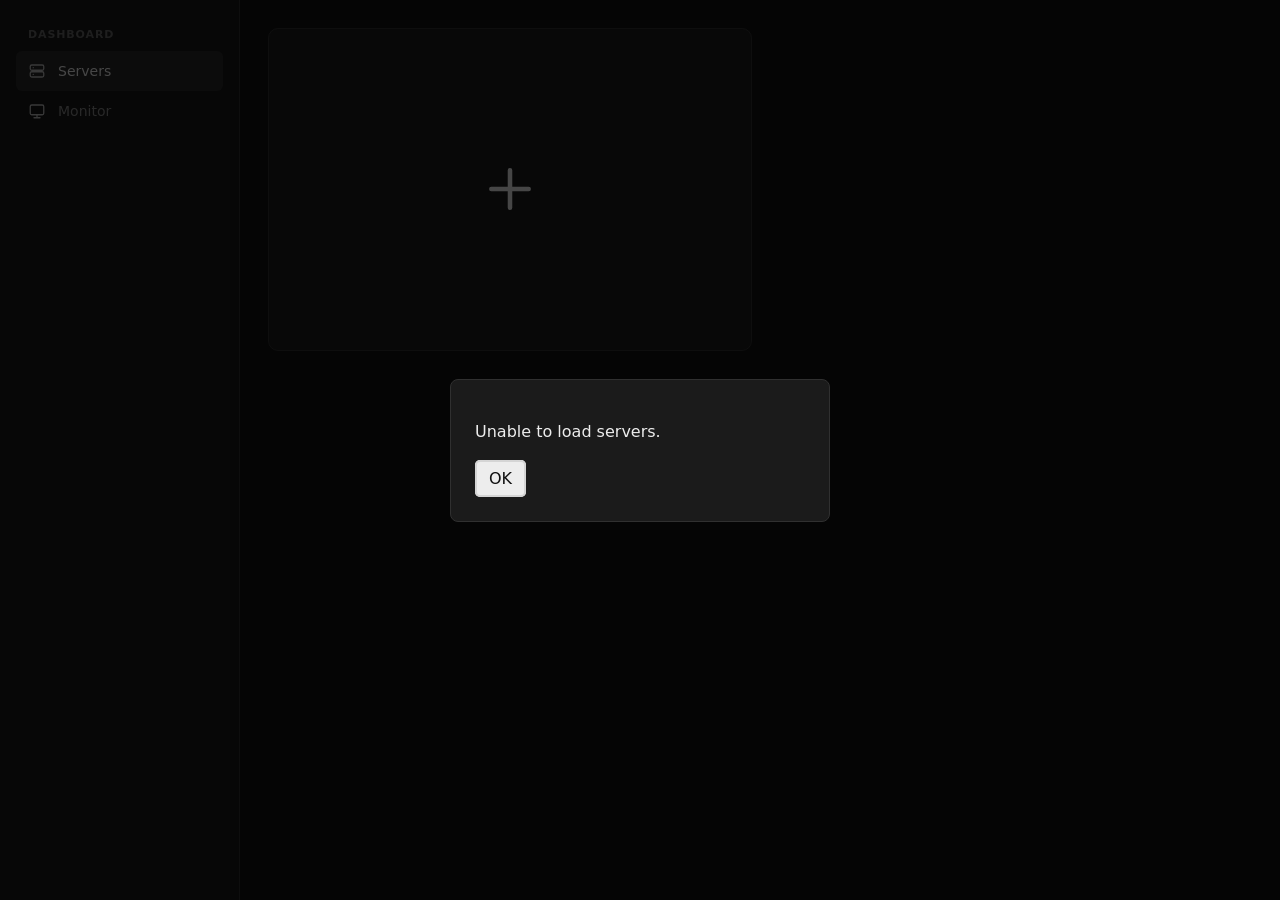
==== main.html @ 3e392ff8 "Initial BetterHoster project" ====
<!doctype html>
<html lang="en">
<head>
  <meta charset="utf-8">
  <meta name="viewport" content="width=device-width, initial-scale=1">
  <title>BetterHoster</title>
  <style>
    * { box-sizing: border-box; }
    html, body { height: 100%; margin: 0; }
    body { background: #111111; color: #ededed; font-family: system-ui, -apple-system, BlinkMacSystemFont, "Segoe UI", sans-serif; }
    .sidebar { width: 240px; height: 100%; min-height: 0; overflow: hidden; padding: 28px 16px; background: #161616; border-right: 1px solid #303030; }
    .section-label { margin: 0 12px 10px; color: #666666; font-size: 11px; font-weight: 600; letter-spacing: .08em; text-transform: uppercase; }
    .item { display: flex; align-items: center; gap: 12px; width: 100%; padding: 11px 12px; border: 0; border-radius: 6px; background: transparent; color: #888888; font: inherit; font-size: 14px; text-align: left; cursor: pointer; }
    .item:hover { background: #383838; }
    .item[aria-current="page"] { background: #292929; color: #ededed; }
    .item:focus-visible { outline: 2px solid #d5d5d5; outline-offset: -2px; }
    .item svg { width: 18px; height: 18px; flex: none; color: #bebebe; }
    body { display: flex; height: 100dvh; overflow: hidden; }
    .servers { min-width: 0; min-height: 0; height: 100%; overflow-y: auto; overscroll-behavior: contain; flex: 1; display: grid; grid-template-columns: repeat(auto-fill, minmax(min(100%, 320px), 1fr)); align-content: start; gap: 16px; padding: 28px; }
    .servers[hidden] { display: none; }
    .create-server { aspect-ratio: 3 / 2; display: flex; flex-direction: column; justify-content: center; align-items: center; gap: 10px; padding: 16px; border: 1px solid #303030; border-radius: 10px; background: #1b1b1b; color: #ededed; font: inherit; cursor: pointer; }
    .create-server:hover { background: #383838; }
    .create-server:focus-visible { outline: 2px solid #d5d5d5; outline-offset: 2px; }
    .create-server svg { width: 64px; height: 64px; }
    .server-card { position: relative; display: flex; flex-direction: column; overflow: hidden; aspect-ratio: 3 / 2; border: 1px solid #303030; border-radius: 10px; background: #1b1b1b; color: #ededed; }
    .server-open { position: relative; z-index: 1; flex: 1; min-height: 0; display: flex; flex-direction: column; justify-content: end; width: 100%; padding: 20px 20px 10px; border: 0; background: transparent; color: #ededed; text-align: left; font: inherit; cursor: pointer; }
    .card-footer { position: relative; z-index: 1; display: flex; align-items: center; gap: 8px; padding: 0 20px 16px; }
    .card-status { flex: 1; display: flex; align-items: center; gap: 7px; color: #858585; font-size: 12px; }
    .card-status::before { content: ''; width: 7px; height: 7px; border-radius: 50%; background: #858585; }
    .card-status.running { color: #79a887; } .card-status.running::before { background: #79a887; }
    .card-action { padding: 7px 11px; border: 0; border-radius: 5px; color: #111111; font: inherit; font-size: 12px; font-weight: 600; cursor: pointer; }
    .card-start { background: #79a887; } .card-stop { background: #c77979; }
    .card-action:disabled { background: #242424; color: #666666; cursor: default; }
    [hidden] { display: none !important; }
    dialog { width: min(380px, calc(100% - 48px)); padding: 24px; border: 1px solid #303030; border-radius: 8px; background: #1b1b1b; color: #ededed; }
    dialog::backdrop { background: rgba(0,0,0,.7); } dialog p { line-height: 1.5; } dialog a { color: #ededed; }
    .dialog-button { padding: 9px 14px; border: 0; border-radius: 5px; background: #ededed; color: #111111; font: inherit; cursor: pointer; }
    .dialog-cancel { background: #242424; color: #ededed; margin-left: 8px; }
    dialog[open] { animation: card-popup-in 180ms ease-out; }
    @keyframes card-popup-in { from { opacity: 0; transform: translateY(8px) scale(.98); } to { opacity: 1; transform: none; } }
    @media (prefers-reduced-motion: reduce) { dialog[open] { animation: none; } }
    .server-card::before { content: ''; position: absolute; inset: -10px; background-image: var(--edition-image); background-size: 85% auto; background-position: center; background-repeat: no-repeat; filter: blur(3px); opacity: .55; transition: opacity 160ms ease; }
    .server-card::after { content: ''; position: absolute; inset: 0; background: linear-gradient(0deg, #111111 0%, transparent 100%); }
    .server-card:hover::before { opacity: .8; }
    .server-card h2, .server-card p { position: relative; z-index: 1; }
    @media (prefers-reduced-motion: reduce) { .server-card::before { transition: none; } }
    .server-card:hover { background: #383838; }
    .server-open:focus-visible, .card-action:focus-visible, .dialog-button:focus-visible { outline: 2px solid #d5d5d5; outline-offset: -2px; }
    .server-card h2 { margin: 0 0 10px; font-size: 16px; }
    .server-card p { margin: 0; color: #888888; font-size: 14px; }
    @keyframes page-enter { from { opacity: 0; transform: translateY(6px); } to { opacity: 1; transform: translateY(0); } }
    main { animation: page-enter 220ms ease-out both; }
    button, a, input, select { transition: background-color 160ms ease, color 160ms ease, border-color 160ms ease; }
    @media (prefers-reduced-motion: reduce) { main { animation: none; } button, a, input, select { transition: none; } }

    /* Motion for page changes and interaction feedback. */
    @keyframes motion-sidebar { from { opacity: 0; transform: translateX(-18px); } to { opacity: 1; transform: translateX(0); } }
    @keyframes motion-reveal { from { opacity: 0; transform: translateY(12px) scale(.985); } to { opacity: 1; transform: translateY(0) scale(1); } }
    @keyframes motion-dialog { from { opacity: 0; transform: translateY(14px) scale(.96); } to { opacity: 1; transform: translateY(0) scale(1); } }
    @keyframes motion-backdrop { from { opacity: 0; } to { opacity: 1; } }
    .sidebar { animation: motion-sidebar 380ms cubic-bezier(.2,.7,.2,1) both; }
    .sidebar .item, .sidebar .section-label, .sidebar-server { animation: motion-reveal 360ms cubic-bezier(.2,.7,.2,1) backwards; }
    .sidebar > :nth-child(2) { animation-delay: 35ms; }
    .sidebar > :nth-child(3) { animation-delay: 70ms; }
    .sidebar > :nth-child(4) { animation-delay: 105ms; }
    .sidebar > :nth-child(5) { animation-delay: 140ms; }
    .sidebar > :nth-child(6) { animation-delay: 175ms; }
    .sidebar > :nth-child(7) { animation-delay: 210ms; }
    .sidebar > :nth-child(8) { animation-delay: 245ms; }
    main { animation: motion-reveal 380ms cubic-bezier(.2,.7,.2,1) both; }
    button, a, input, select { transition: background-color 200ms ease, color 200ms ease, border-color 200ms ease, box-shadow 200ms ease, transform 200ms cubic-bezier(.2,.7,.2,1), opacity 200ms ease; }
    button:not(:disabled):active { transform: scale(.96); }
    .sidebar .item:hover { transform: translateX(4px); }
    .sidebar .item svg { transition: transform 220ms cubic-bezier(.2,.7,.2,1), color 200ms ease; }
    .sidebar .item:hover svg { transform: scale(1.12); }
    input:focus, select:focus { box-shadow: 0 0 0 3px rgba(213,213,213,.12); }
    dialog[open] { animation: motion-dialog 300ms cubic-bezier(.2,.7,.2,1); }
    dialog[open]::backdrop { animation: motion-backdrop 300ms ease; }
    .panel:not([hidden]) { animation: motion-reveal 320ms cubic-bezier(.2,.7,.2,1); }
    .server-card, .create-server, .software-card, .modpack-card, .monitor-card, .detail-row { animation: motion-reveal 380ms cubic-bezier(.2,.7,.2,1) backwards; transition: transform 220ms cubic-bezier(.2,.7,.2,1), background-color 200ms ease, border-color 200ms ease, box-shadow 200ms ease; }
    .server-card:nth-child(2), .software-card:nth-child(2), .modpack-card:nth-child(2), .monitor-card:nth-child(2), .detail-row:nth-child(2) { animation-delay: 35ms; }
    .server-card:nth-child(3), .software-card:nth-child(3), .modpack-card:nth-child(3), .monitor-card:nth-child(3), .detail-row:nth-child(3) { animation-delay: 70ms; }
    .server-card:nth-child(4), .software-card:nth-child(4), .modpack-card:nth-child(4) { animation-delay: 105ms; }
    .server-card:hover, .create-server:hover, .software-card:hover, .modpack-card:hover { transform: translateY(-3px); border-color: #666666; }
    .create-server svg, .modpack-icon { transition: transform 240ms cubic-bezier(.2,.7,.2,1); }
    .create-server:hover svg { transform: rotate(90deg) scale(1.08); }
    .modpack-card:hover .modpack-icon { transform: scale(1.06); }
    .software-card::before, .server-card::before { transition: opacity 240ms ease, transform 350ms ease; }
    .software-card:hover::before, .server-card:hover::before { transform: scale(1.06); }
    .sidebar-server, .sidebar-server-status, .status, .overview-status, .card-status, .card-status::before { transition: background-color 260ms ease, border-color 260ms ease, color 260ms ease; }
    .version-list:not([hidden]) { animation: motion-reveal 180ms ease-out; }
    @media (prefers-reduced-motion: reduce) {
      *, *::before, *::after { animation-duration: .01ms !important; animation-delay: 0ms !important; animation-iteration-count: 1 !important; transition-duration: .01ms !important; }
    }
    @media (max-height: 600px) {
      .sidebar { padding-top: 12px; padding-bottom: 12px; }
      .sidebar .item { padding-top: 6px; padding-bottom: 6px; }
      .section-label { margin-bottom: 4px; }
    }
  </style>
</head>
<body>
  <aside class="sidebar" aria-label="Dashboard menu">
    <div class="section-label">Dashboard</div>
    <button class="item" type="button" id="servers-button" aria-current="page"><svg viewBox="0 0 24 24" fill="none" stroke="currentColor" stroke-width="1.7" stroke-linecap="round" stroke-linejoin="round" aria-hidden="true"><rect x="3" y="4" width="18" height="7" rx="2"/><rect x="3" y="13" width="18" height="7" rx="2"/><path d="M7 7.5h.01M7 16.5h.01"/></svg><span>Servers</span></button>
    <button class="item" type="button"><svg viewBox="0 0 24 24" fill="none" stroke="currentColor" stroke-width="1.7" stroke-linecap="round" stroke-linejoin="round" aria-hidden="true"><rect x="3" y="4" width="18" height="13" rx="2"/><path d="M8 21h8M12 17v4"/></svg><span>Monitor</span></button>
  </aside>
  <main class="servers" id="servers">
    <button class="create-server" type="button" onclick="window.location.href='/server/create'" aria-label="Create Server"><svg viewBox="0 0 24 24" fill="none" stroke="currentColor" stroke-width="1.7" stroke-linecap="round" aria-hidden="true"><path d="M12 5v14M5 12h14"/></svg></button>
  </main>
  <dialog id="card-error" aria-labelledby="card-error-message"><p id="card-error-message"></p><button class="dialog-button" id="card-error-close" type="button">OK</button></dialog>
  <dialog id="card-eula" aria-labelledby="card-eula-heading"><h2 id="card-eula-heading">Minecraft EULA</h2><p>Please read and accept the <a href="https://www.minecraft.net/eula" target="_blank" rel="noopener">Minecraft EULA</a> before starting this server.</p><button class="dialog-button" id="card-eula-accept" type="button">Accept</button><button class="dialog-button dialog-cancel" id="card-eula-cancel" type="button">Cancel</button></dialog>
  <script>
    const editionImages = {"java":"[data-uri]","bedrock":"[data-uri]"};
    const cards = new Map();
    const errorDialog = document.getElementById('card-error');
    const eulaDialog = document.getElementById('card-eula');
    let pendingEula = null;
    function showError(message) { document.getElementById('card-error-message').textContent = message; if (!errorDialog.open) errorDialog.showModal(); }
    document.getElementById('card-error-close').onclick = () => errorDialog.close();
    document.getElementById('card-eula-cancel').onclick = () => { pendingEula = null; eulaDialog.close(); };
    async function serverRequest(id, action, body) {
      const response = await fetch('/api/servers/' + encodeURIComponent(id) + (action ? '/' + action : ''), action ? {method:'POST', headers:{'Content-Type':'application/json'}, body:JSON.stringify(body || {})} : undefined);
      const data = await response.json(); if (!response.ok) throw new Error(data.message || 'Unable to update the server.'); return data;
    }
    async function updateCard(id) {
      try {
        const data = await serverRequest(id); const card = cards.get(id); if (!card) return;
        card.info = data; card.status.textContent = data.running ? 'Running' : 'Stopped'; card.status.classList.toggle('running', data.running);
        card.start.hidden = data.running; card.stop.hidden = !data.running;
      } catch (_) { const card = cards.get(id); if (card) { card.status.textContent = 'Unavailable'; card.status.classList.remove('running'); card.start.hidden = true; card.stop.hidden = true; } }
    }
    async function changeState(id, action) {
      const card = cards.get(id); card.start.disabled = true; card.stop.disabled = true;
      try { await serverRequest(id, action); await updateCard(id); }
      catch (error) { showError(error.message); }
      finally { card.start.disabled = false; card.stop.disabled = false; }
    }
    document.getElementById('card-eula-accept').onclick = async () => {
      const id = pendingEula; pendingEula = null; eulaDialog.close(); if (!id) return;
      try { await serverRequest(id, 'accept-eula', {eulaAccepted:true}); await changeState(id, 'start'); }
      catch (error) { showError(error.message); }
    };
    fetch('/api/servers').then(response => response.json()).then(data => {
      const grid = document.getElementById('servers');
      for (const server of data.servers || []) {
        const card = document.createElement('article'); card.className = 'server-card';
        card.style.setProperty('--edition-image', `url("${editionImages[server.edition] || editionImages.java}")`);
        const open = document.createElement('button'); open.type = 'button'; open.className = 'server-open';
        open.addEventListener('click', () => { window.location.href = '/server/' + encodeURIComponent(server.id); });
        const title = document.createElement('h2'); title.textContent = server.name;
        const info = document.createElement('p'); info.textContent = `${server.edition === 'java' ? 'Java' : 'Bedrock'} · ${server.version_label || server.version}`;
        open.append(title, info);
        const footer = document.createElement('div'); footer.className = 'card-footer';
        const status = document.createElement('span'); status.className = 'card-status'; status.textContent = '…';
        const start = document.createElement('button'); start.type = 'button'; start.className = 'card-action card-start'; start.textContent = 'Start'; start.hidden = true;
        const stop = document.createElement('button'); stop.type = 'button'; stop.className = 'card-action card-stop'; stop.textContent = 'Stop'; stop.hidden = true;
        start.onclick = () => { const state = cards.get(server.id).info; if (state && !state.eulaAccepted) { pendingEula = server.id; eulaDialog.showModal(); } else changeState(server.id, 'start'); };
        stop.onclick = () => changeState(server.id, 'stop');
        footer.append(status, start, stop); card.append(open, footer); cards.set(server.id, {status, start, stop, info:null});
        grid.insertBefore(card, grid.firstElementChild); updateCard(server.id);
      }
    }).catch(() => showError('Unable to load servers.'));
    setInterval(() => { for (const id of cards.keys()) updateCard(id); }, 3000);
    document.getElementById('servers-button').addEventListener('click', () => {
      document.getElementById('servers').hidden = false;
    });
  </script>
</body>
</html>
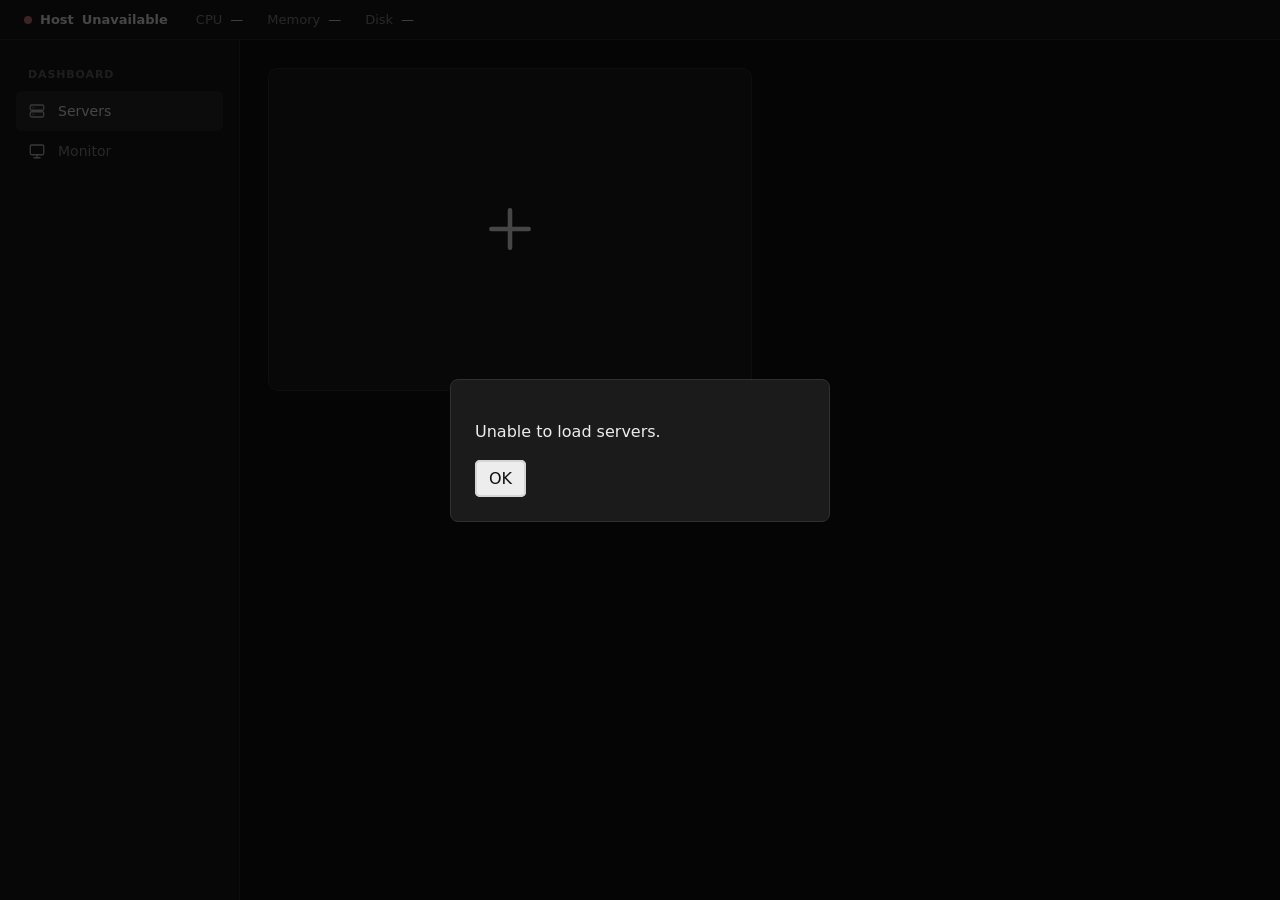
==== commit 3bf3104a: "Show host status and resource usage" ====
--- a/main.html
+++ b/main.html
@@ -16,7 +16,7 @@
     .item:focus-visible { outline: 2px solid #d5d5d5; outline-offset: -2px; }
     .item svg { width: 18px; height: 18px; flex: none; color: #bebebe; }
     body { display: flex; height: 100dvh; overflow: hidden; }
-    .servers { min-width: 0; min-height: 0; height: 100%; overflow-y: auto; overscroll-behavior: contain; flex: 1; display: grid; grid-template-columns: repeat(auto-fill, minmax(min(100%, 320px), 1fr)); align-content: start; gap: 16px; padding: 28px; }
+    .servers { min-width: 0; min-height: 0; height: 100%; overflow-y: auto; overscroll-behavior: contain; flex: 1; display: grid; grid-template-columns: repeat(auto-fill, minmax(min(100%, 320px), 1fr)); align-content: start; grid-auto-rows: max-content; gap: 16px; padding: 28px; }
     .servers[hidden] { display: none; }
     .create-server { aspect-ratio: 3 / 2; display: flex; flex-direction: column; justify-content: center; align-items: center; gap: 10px; padding: 16px; border: 1px solid #303030; border-radius: 10px; background: #1b1b1b; color: #ededed; font: inherit; cursor: pointer; }
     .create-server:hover { background: #383838; }
@@ -97,9 +97,29 @@
       .sidebar .item { padding-top: 6px; padding-bottom: 6px; }
       .section-label { margin-bottom: 4px; }
     }
+    @media (max-width: 600px) {
+      .sidebar { flex: 0 0 78px; width: 78px; padding: 16px 6px; }
+      .section-label { display: none; }
+      .sidebar .item { flex-direction: column; justify-content: center; gap: 4px; padding: 9px 2px; font-size: 10px; text-align: center; }
+      .sidebar .item:hover { transform: none; }
+      .servers { padding: 16px; gap: 12px; }
+      .server-card h2 { overflow-wrap: anywhere; }
+      .server-open { padding: 14px 14px 8px; }
+      .card-footer { padding: 0 14px 12px; }
+    }
   </style>
+  <link rel="stylesheet" href="/host-status.css">
+  <script defer src="/host-status.js"></script>
 </head>
 <body>
+  <header class="host-bar" data-state="loading" aria-label="Host status">
+    <div class="host-health"><span class="host-dot" aria-hidden="true"></span><span>Host</span><span data-host-state role="status">Connecting</span></div>
+    <div class="host-metrics">
+      <div class="host-metric"><span class="host-label">CPU</span><span class="host-value" data-host-cpu>—</span></div>
+      <div class="host-metric"><span class="host-label">Memory</span><span class="host-value" data-host-memory>—</span></div>
+      <div class="host-metric"><span class="host-label">Disk</span><span class="host-value" data-host-disk>—</span></div>
+    </div>
+  </header>
   <aside class="sidebar" aria-label="Dashboard menu">
     <div class="section-label">Dashboard</div>
     <button class="item" type="button" id="servers-button" aria-current="page"><svg viewBox="0 0 24 24" fill="none" stroke="currentColor" stroke-width="1.7" stroke-linecap="round" stroke-linejoin="round" aria-hidden="true"><rect x="3" y="4" width="18" height="7" rx="2"/><rect x="3" y="13" width="18" height="7" rx="2"/><path d="M7 7.5h.01M7 16.5h.01"/></svg><span>Servers</span></button>
--- a/host-status.css
+++ b/host-status.css
@@ -0,0 +1,33 @@
+/* The host bar stays visible while the dashboard content scrolls. */
+body {
+  display: grid;
+  grid-template-columns: 240px minmax(0, 1fr);
+  grid-template-rows: auto minmax(0, 1fr);
+}
+.host-bar {
+  grid-column: 1 / -1;
+  display: flex;
+  align-items: center;
+  gap: 28px;
+  min-width: 0;
+  padding: 12px 24px;
+  border-bottom: 1px solid #303030;
+  background: #161616;
+  color: #ededed;
+  font-size: 13px;
+}
+.host-health, .host-metric { display: flex; align-items: center; gap: 8px; min-width: 0; }
+.host-health { flex: none; font-weight: 600; }
+.host-dot { width: 8px; height: 8px; flex: none; border-radius: 50%; background: #858585; }
+.host-bar[data-state="online"] .host-dot { background: #79a887; }
+.host-bar[data-state="offline"] .host-dot { background: #c77979; }
+.host-metrics { display: flex; flex-wrap: wrap; align-items: center; gap: 12px 24px; }
+.host-label { color: #888888; }
+.host-value { color: #ededed; font-variant-numeric: tabular-nums; white-space: nowrap; }
+body > .sidebar { grid-column: 1; grid-row: 2; width: 100%; }
+body > main { grid-column: 2; grid-row: 2; }
+@media (max-width: 600px) {
+  body { grid-template-columns: 78px minmax(0, 1fr); }
+  .host-bar { display: grid; grid-template-columns: 1fr; gap: 8px; padding: 10px 12px; }
+  .host-metrics { gap: 6px 14px; font-size: 12px; }
+}
